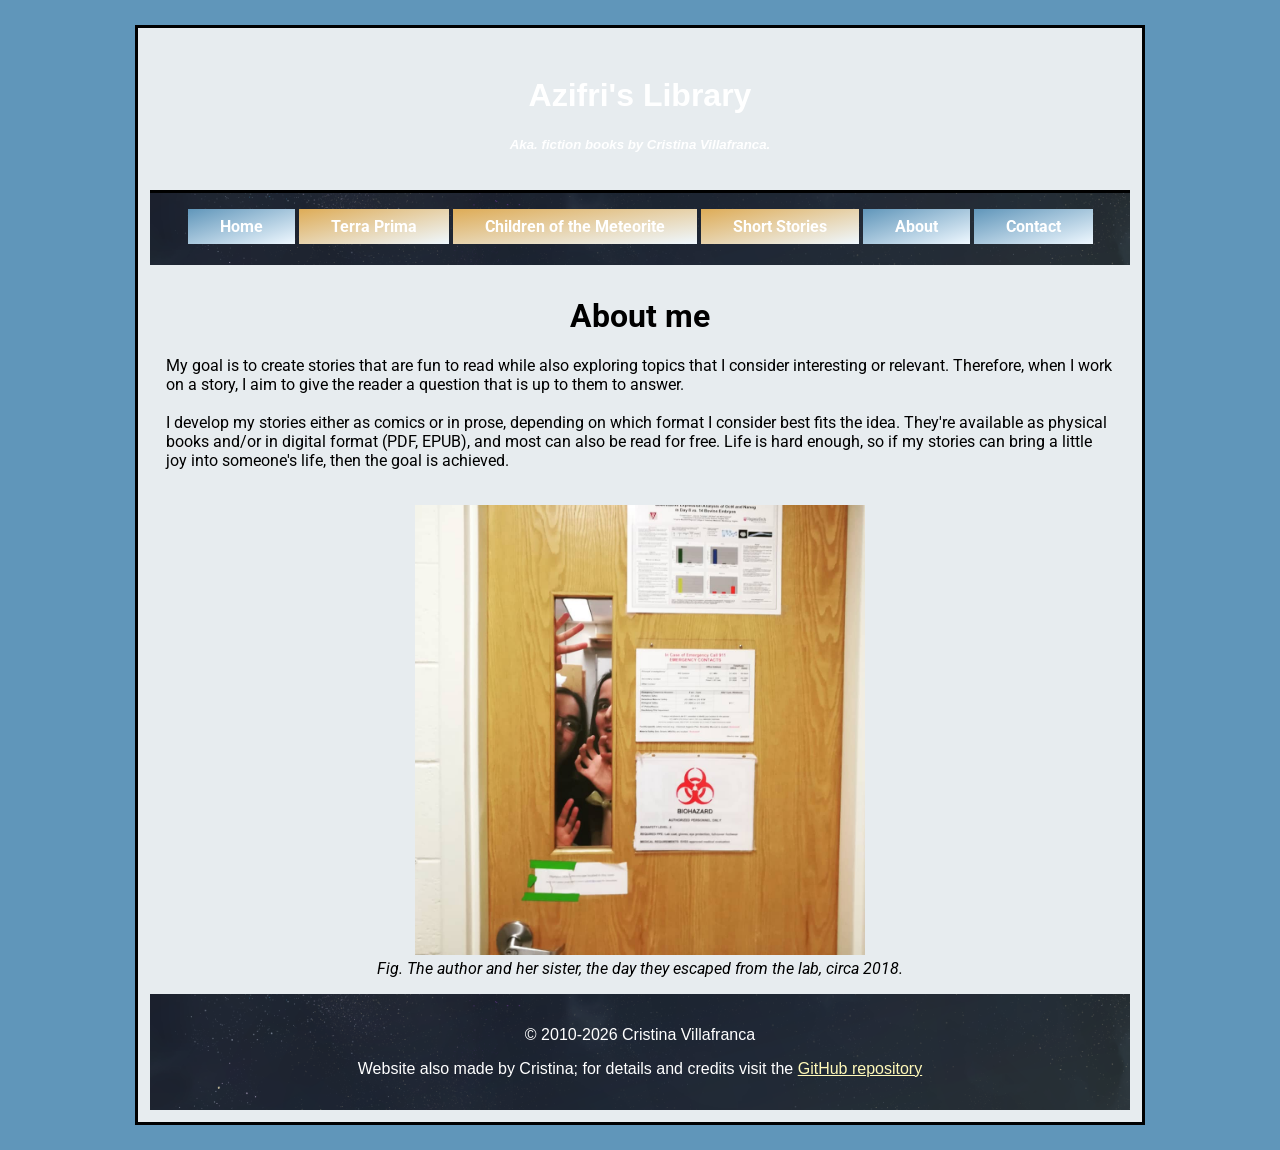
==== about.html @ 3bb15e58 "fixed some erros" ====
<!DOCTYPE html>
<html lang="en">

<head>
    <!-- Google tag (gtag.js) -->
        <script async src="https://www.googletagmanager.com/gtag/js?id=G-6MLH4C813C"></script>
        <script>
        window.dataLayer = window.dataLayer || [];
        function gtag(){dataLayer.push(arguments);}
        gtag('js', new Date());

        gtag('config', 'G-6MLH4C813C');
        </script>
    <!-- End Google tag (gtag.js) -->

    <meta charset="UTF-8">
    <meta name="viewport" content="width=device-width, initial-scale=1.0">
    <link type="text/css" rel="stylesheet" href="style.css" media="all">
    <title>Azifri's Library - About</title>
</head>


<body>
    <div class="subPage">

        <header>
            <h1>Azifri's Library</h1>
            <h5><i>Aka. fiction books by Cristina Villafranca.</i></h5>
        </header>

        <nav id="main-nav">
            <a href="index.html" class="navbutton1">Home</a> 
            <a href="terra-prima.html" class="navbutton2">Terra Prima</a> 
            <a href="children-of-the-meteorite.html" class="navbutton2">Children of the Meteorite</a> 
            <a href="short-stories.html" class="navbutton2">Short Stories</a> 
            <a href="about.html" class="navbutton1">About</a> 
            <a href="contact.html" class="navbutton1">Contact</a>
        </nav>
        
        <main>
            <h1>About me</h1>
            <p class="narrow">My goal is to create stories that are fun to read while also exploring topics that I consider interesting or relevant. Therefore, when I work on a story, I aim to give the reader a question that is up to them to answer.</p>
            <br>
            <p class="narrow">I develop my stories either as comics or in prose, depending on which format I consider best fits the idea. They're available as physical books and/or in digital format (PDF, EPUB), and most can also be read for free. Life is hard enough, so if my stories can bring a little joy into someone's life, then the goal is achieved.</p>
            <br>

            <figure>
                <img src="images/lab.png" width=50% length="auto" alt="Terra Prima sample">
                <figcaption><i>Fig. The author and her sister, the day they escaped from the lab, circa 2018.</i></figcaption>
            </figure>

        </main>

        <footer>
            <p>&copy; 2010-2026 Cristina Villafranca</p>
            <p>Website also made by Cristina; for details and credits visit the <a href="https://github.com/Azifri21/azifri.github.io" title="link to GitHub" target="_blank" span id="link-color"> GitHub repository</a></p>
        </footer>
    </div>
</body>
</html>
---- style.css ----
@import url('https://fonts.googleapis.com/css2?family=Science+Gothic:wght@100..900&display=swap');
@import url('https://fonts.googleapis.com/css2?family=Roboto:ital,wght@0,100..900;1,100..900&display=swap');

h1, h2{
    text-align: center;
}

/* universal background color */
body {
    background-image: url(images/shards1.png);
    background-size: cover;
    background-color: rgb(96, 150, 186); 
    font-family: 'Roboto', Arial, Helvetica, sans-serif;
    padding: 20px;
}

main {
    margin-top: 2rem;
}

.narrow {
    margin: 0rem 1rem;
}

/* area inside body where the content is */
.subPage {
  max-width: 95%;
  background-color: rgb(231, 236, 239);
  outline: 3px solid #000000;
  margin: auto;
  padding: 12px;
}

@media (min-width: 500px) {
    .subPage {
        width: 80%;
        max-width: 1000px;
    }
    
}

header {
    box-sizing: border-box;
    margin: 0;
    padding: 0;
    background-image: url(images/planet-bg.png);
    background-size: cover;
    /*background: rgb(39, 76, 119);*/
    color: #fff;
    padding: 1rem;
    text-align: center;
    font-family: sans-serif
}

.title {
    color:rgb(243, 240, 161)
}
.small-title {
    color: bisque;
}

footer {
    box-sizing: border-box;
    margin: 0;
    padding: 0;
    background-image: url(images/planet-bg2.png);
    background-size: cover;
    /*background: rgb(39, 76, 119);*/
    color: #fff;
    padding: 1rem;
    text-align: center;
    font-family: sans-serif
}

#link-color {
    color: rgb(255, 249, 185);
}

nav {
    border-top: #000000 solid 3px;
    background-image: url(images/planet-bg2.png);
    background-size: cover;
    /*background: rgb(39, 76, 119);*/
    display: flex;
    flex-wrap: wrap;
    justify-content: center;
    padding: 1rem;
    display: block;
    padding: 1rem;
    text-align: center;
}

.navbutton1 {
    display: inline-block;
    padding: 0.5rem 2rem;
    margin-bottom: 0.3rem;
    text-decoration: none;
    color: #fff;
    background-color: transparent;
    border: none;
    font-size: 1rem;
    cursor: pointer;
    /*background-color: rgb(96, 150, 186); */
    background-image: linear-gradient(to bottom right, rgb(96, 150, 186), rgb(239, 248, 255));
    font-weight: bold;
    width: fit-content;
}

.navbutton2 {
    display: inline-block;
    padding: 0.5rem 2rem;
    margin-bottom: 0.3rem;
    text-decoration: none;
    color: #fff;
    background-color: transparent;
    border: none;
    font-size: 1rem;
    cursor: pointer;
    /*background-color: rgb(96, 150, 186); */
    background-image: linear-gradient(to bottom right, rgb(222, 172, 87), rgb(239, 248, 255));
    font-weight: bold;
    width: fit-content;
}



#books-nav {
    display: flex;
    flex-wrap: wrap;
    justify-content: center;
    padding: 1rem;
    display: block;
    padding: 1rem;
    text-align: center;
    margin-bottom: 1rem;
    background-image: url(images/tv-bg.png);
    border-radius: 3rem;
    border-style: double;
    border-color: rgb(33, 107, 8);
}

#books-nav a {
    display: inline-block;
    padding: 0.5rem 1rem;
    margin: 0.2rem;
    text-decoration: none;
    color: #000000;
    background-color: transparent;
    border: none;
    font-size: 1rem;
    cursor: pointer;
    background-color: rgb(96, 150, 186); 
}

a:link,{
    color: rgb(0 ,0 , 0);
    text-decoration: none;
}

a:visited {
    color: rgb(48, 58, 122);
    text-decoration: none;
}

a:hover {
    text-decoration: underline;
    background-color: rgb(237, 175, 88);
}

a:active {
    text-decoration: none;
}


/*layout for boxes with an image on top */
.box-image-top {
    display: flex;
    align-items: center;
    justify-content: center;
    padding: 1rem;
    background-color: rgb(163, 206, 241);
    flex-direction: column;
    margin-bottom: 1rem;
}

#terra-prima {
}

#children-of-the-meteorite {
}

#others{
}

#tp-bg {
    background-image: url(images/tpbg.png);
    background-size: cover;
    padding: 1rem;
    border-radius: 10px;
    margin-bottom: 1rem;
}

#cotm-bg {
    background-image: url(images/cotmbg.png);
    background-size: cover;
    padding: 1rem;
    border-radius: 10px;
    margin-bottom: 1rem;
}

#others-bg {
    background-image: url(images/zinesbg2.png);
    background-size: cover;
    padding: 1rem;
    border-radius: 10px;
    margin-bottom: 1rem;
}

#semitransparent {
    background-color: rgba(255, 255, 255, 0.724);
    padding: 0.5rem;
    border-radius: 10px;
}

.product-details {
    background-color: rgb(231, 236, 239);
    padding: 0.1rem 0.8rem;
    margin-bottom: 1rem;
}

.back-to-top {
    text-align: center;
    margin: 1rem;
}

/* layout for boxes with image on left */
.box-image-left {
    display:flex;
    align-items: center;
    gap: 0.5rem;
    padding: 1rem;
    margin: auto;
    background-color: rgb(163, 206, 241);
    margin-bottom: 1rem;
}

.box-image-left-image {
    width: 300px;
    height: auto;
    object-fit: cover;
}

.box-image-left-text {
    flex: 1;
}

@media (max-width: 768px) {
    .box-image-left {
        flex-direction: column;
        text-align: center;
    }

    .box-image-left-image {
        width: 100%;
        height: auto;
    }
}


/*layout for bulletin board on BIG screens*/
#board-big-screen {
    background-image: url(images/big-tv.png);
        background-size: cover;
    h3 {
        text-align: center;
    }
    text-align: left;
    color: rgb(243, 243, 8);
    gap: 1rem;
    padding: 4rem 5rem 2rem 16rem;
    border-radius: 1rem;
    margin: 2rem 5rem;
    font-family: 'Science Gothic', sans-serif;
    display: block;
    height: 450px;
}

@media only screen and (max-width: 990px) {
    #board-big-screen {
        display: none;
    }
}


/*layout for bulletin board on SMALL screens*/
#board-small-screen {
    background-image: url(images/tv-bg.png);
        background-size: cover;
    text-align: left;
    color: rgb(243, 243, 8);
    gap: 1rem;
    padding: 1rem;
    border-radius: 1rem;
    margin-top: 1.5rem;
    font-family: 'Science Gothic', sans-serif;
}

@media only screen and (min-width: 990px) {
    #board-small-screen {
        display: none;
    }
}



/*layout for boxes with buttons */
.box-with-buttons {
    display:flex;
    align-items: top;
    gap: 1rem;
    padding: 1rem;
    margin: auto;
    background-color: rgb(255, 255, 255);
    margin-bottom: 1rem;
    border-style: solid;
    border-width: 3px;
    border-color: rgb(39, 76, 119);

}

.box-with-buttons-image {
    width: 350px;
    height: auto;
    object-fit: cover;
}


.box-with-buttons-text {
    flex: 1;
    border-radius: 10px;
    border-color: #000000;
}

@media (max-width: 768px) {
    .box-with-buttons {
        flex-direction: column;
        text-align: center;
    }

    .box-with-buttons-image {
        width: 100%;
        height: auto;
    }
}

figure {
    text-align: center;
    display: block;
}
    
@media only screen and (max-width: 800px) {
    img {
        width: 90%;

    }
}

#mc_embed_shell {
    text-align: center;
    display: block;
    width: 80%;
    gap: 1rem;
    padding: 1rem 1rem;
    margin: auto;
    background-image: url(images/tv-bg.png);
        background-size: cover;
    color: rgb(243, 243, 8);
    margin-bottom: 1rem;
    border-radius: 2rem;
}

#mce-responses {
    padding-top: 1rem;
}
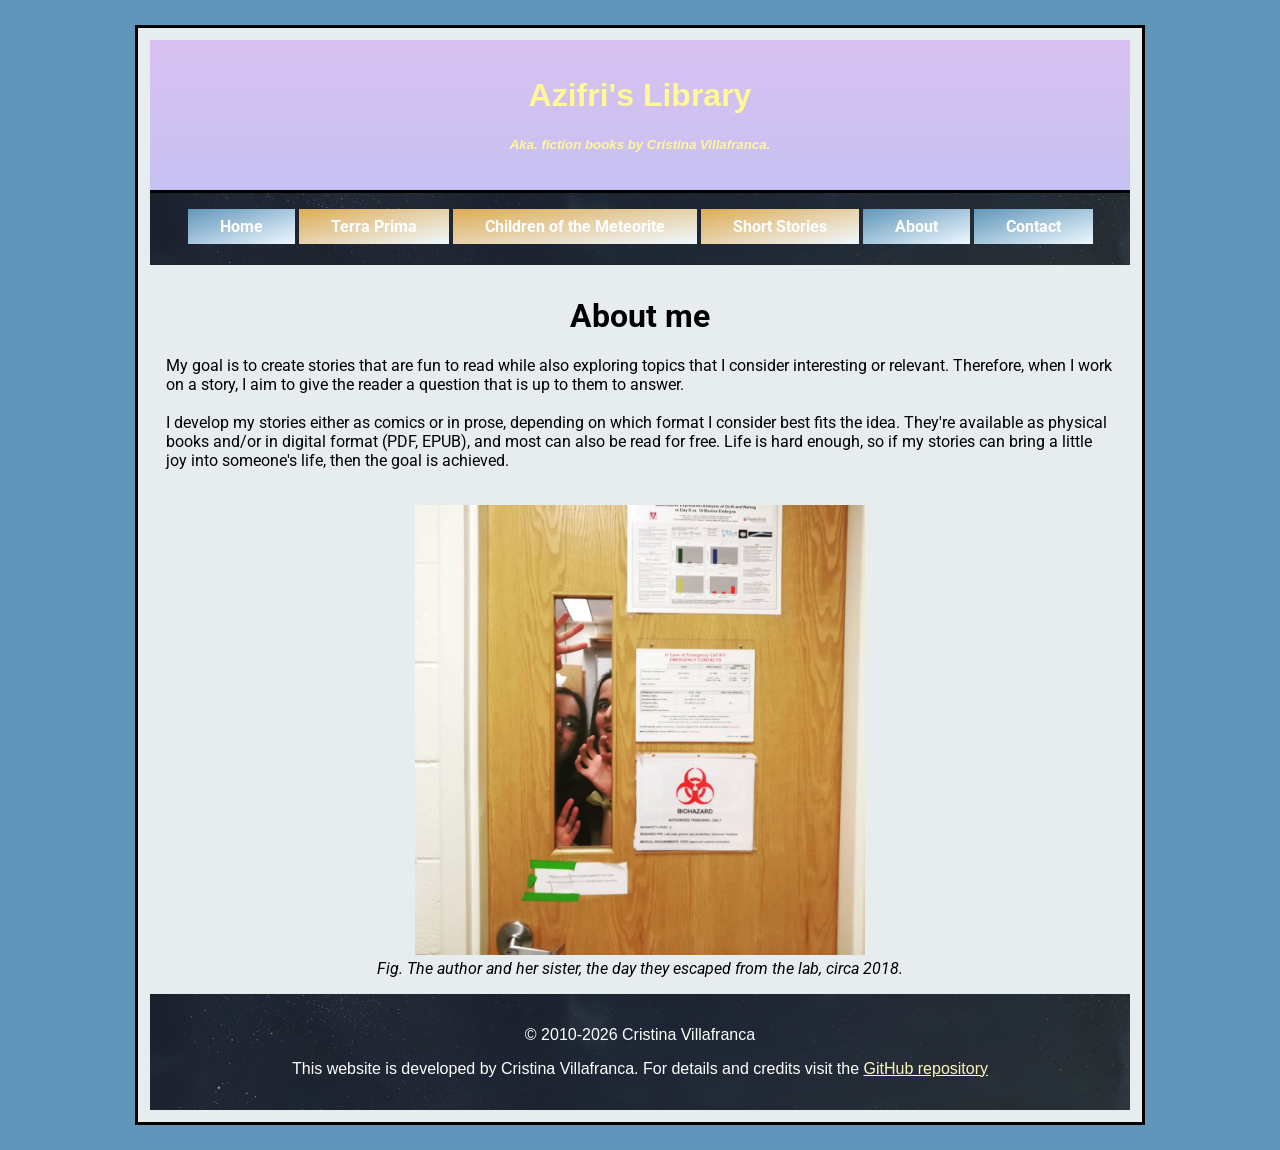
==== commit 3b7ca1a7: "better text" ====
--- a/about.html
+++ b/about.html
@@ -53,7 +53,7 @@
 
         <footer>
             <p>&copy; 2010-2026 Cristina Villafranca</p>
-            <p>Website also made by Cristina; for details and credits visit the <a href="https://github.com/Azifri21/azifri.github.io" title="link to GitHub" target="_blank" span id="link-color"> GitHub repository</a></p>
+            <p>This website is developed by Cristina Villafranca. For details and credits visit the <a href="https://github.com/Azifri21/azifri.github.io" title="link to GitHub" target="_blank" span id="link-color"> GitHub repository</a></p>
         </footer>
     </div>
 </body>
--- a/style.css
+++ b/style.css
@@ -43,10 +43,12 @@
     box-sizing: border-box;
     margin: 0;
     padding: 0;
+    background: linear-gradient(to top, #3204fd2f, #9907fa30), url(images/planet-bg.png) no-repeat top center;
+    /*
     background-image: url(images/planet-bg.png);
     background-size: cover;
-    /*background: rgb(39, 76, 119);*/
-    color: #fff;
+    background: rgb(39, 76, 119);*/
+    color: #fff895;
     padding: 1rem;
     text-align: center;
     font-family: sans-serif
@@ -193,7 +195,7 @@
 }
 
 #tp-bg {
-    background-image: url(images/tpbg.png);
+    background-image: url(images/bgterraprima.png);
     background-size: cover;
     padding: 1rem;
     border-radius: 10px;
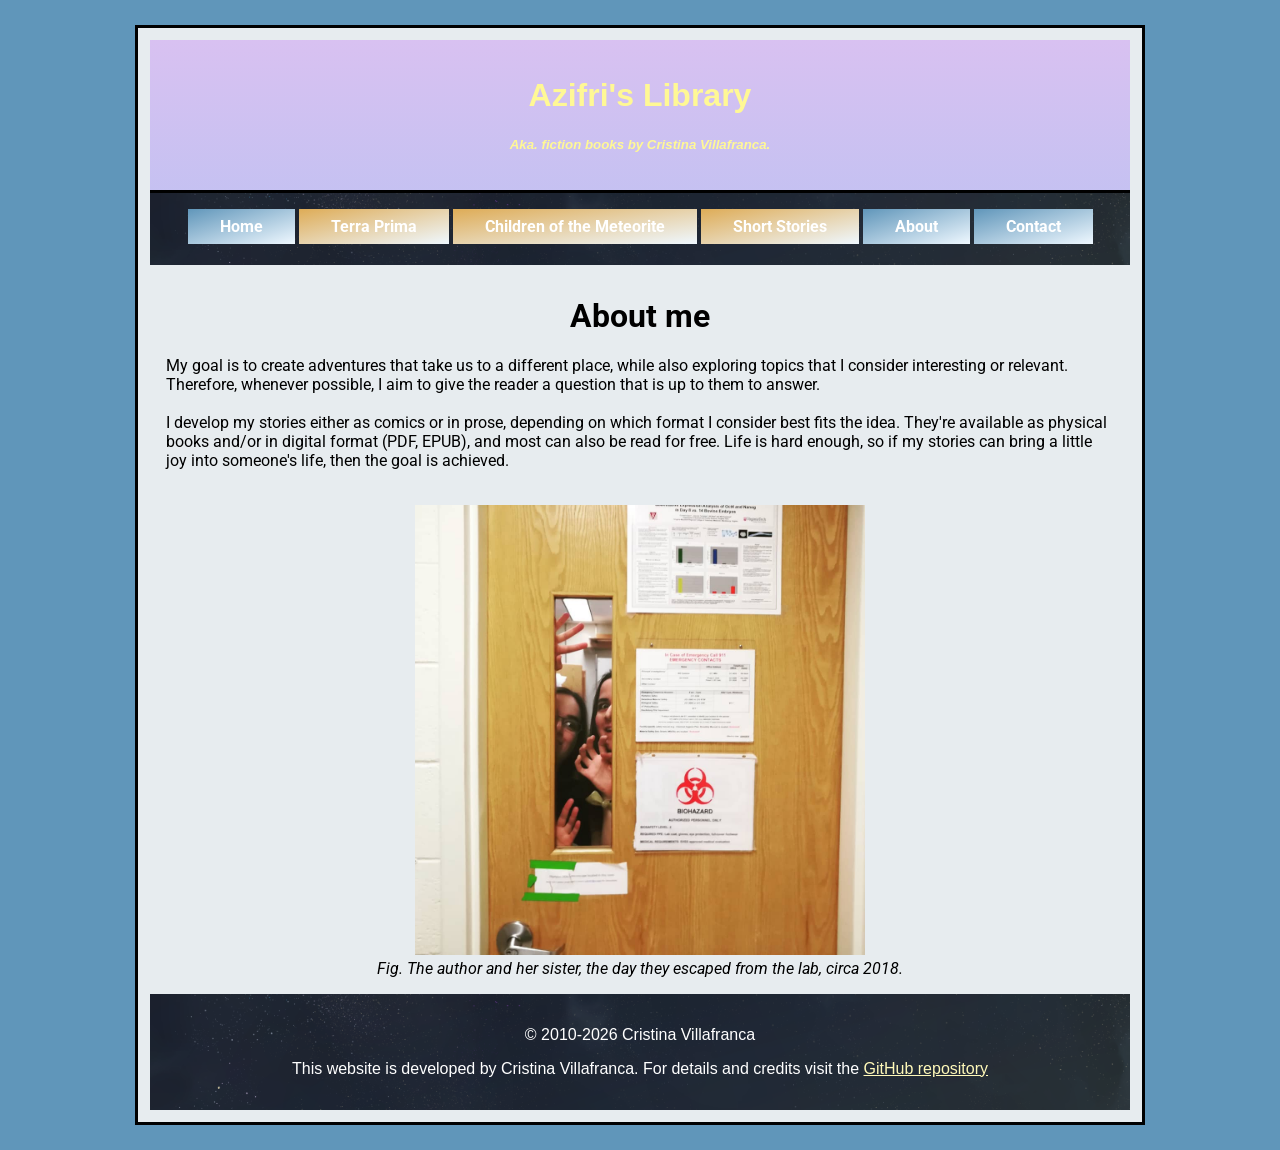
==== commit 8059361d: "added social media links" ====
--- a/about.html
+++ b/about.html
@@ -17,6 +17,10 @@
     <meta name="viewport" content="width=device-width, initial-scale=1.0">
     <link type="text/css" rel="stylesheet" href="style.css" media="all">
     <title>Azifri's Library - About</title>
+    <link rel="icon" type="image/x-icon" href="images/favicon.ico">
+    <link rel="icon" type="image/png" href="images/favicon-32x32.png" sizes="32x32" />
+    <link rel="icon" type="image/png" href="images/favicon-16x16.png" sizes="16x16" />
+
 </head>
 
 
@@ -39,7 +43,7 @@
         
         <main>
             <h1>About me</h1>
-            <p class="narrow">My goal is to create stories that are fun to read while also exploring topics that I consider interesting or relevant. Therefore, when I work on a story, I aim to give the reader a question that is up to them to answer.</p>
+            <p class="narrow">My goal is to create adventures that take us to a different place, while also exploring topics that I consider interesting or relevant. Therefore, whenever possible, I aim to give the reader a question that is up to them to answer.</p>
             <br>
             <p class="narrow">I develop my stories either as comics or in prose, depending on which format I consider best fits the idea. They're available as physical books and/or in digital format (PDF, EPUB), and most can also be read for free. Life is hard enough, so if my stories can bring a little joy into someone's life, then the goal is achieved.</p>
             <br>
--- a/style.css
+++ b/style.css
@@ -384,3 +384,19 @@
 #mce-responses {
     padding-top: 1rem;
 }
+
+.social-media-box {
+    margin: 1rem;
+    display: flex;
+    justify-content: center;
+    gap: 0.5rem;
+}
+
+.social-media-box img {
+    width: 50px;
+}
+
+@media (max-width: 768px) {
+    .social-media-box {
+        width: 80%;
+    }
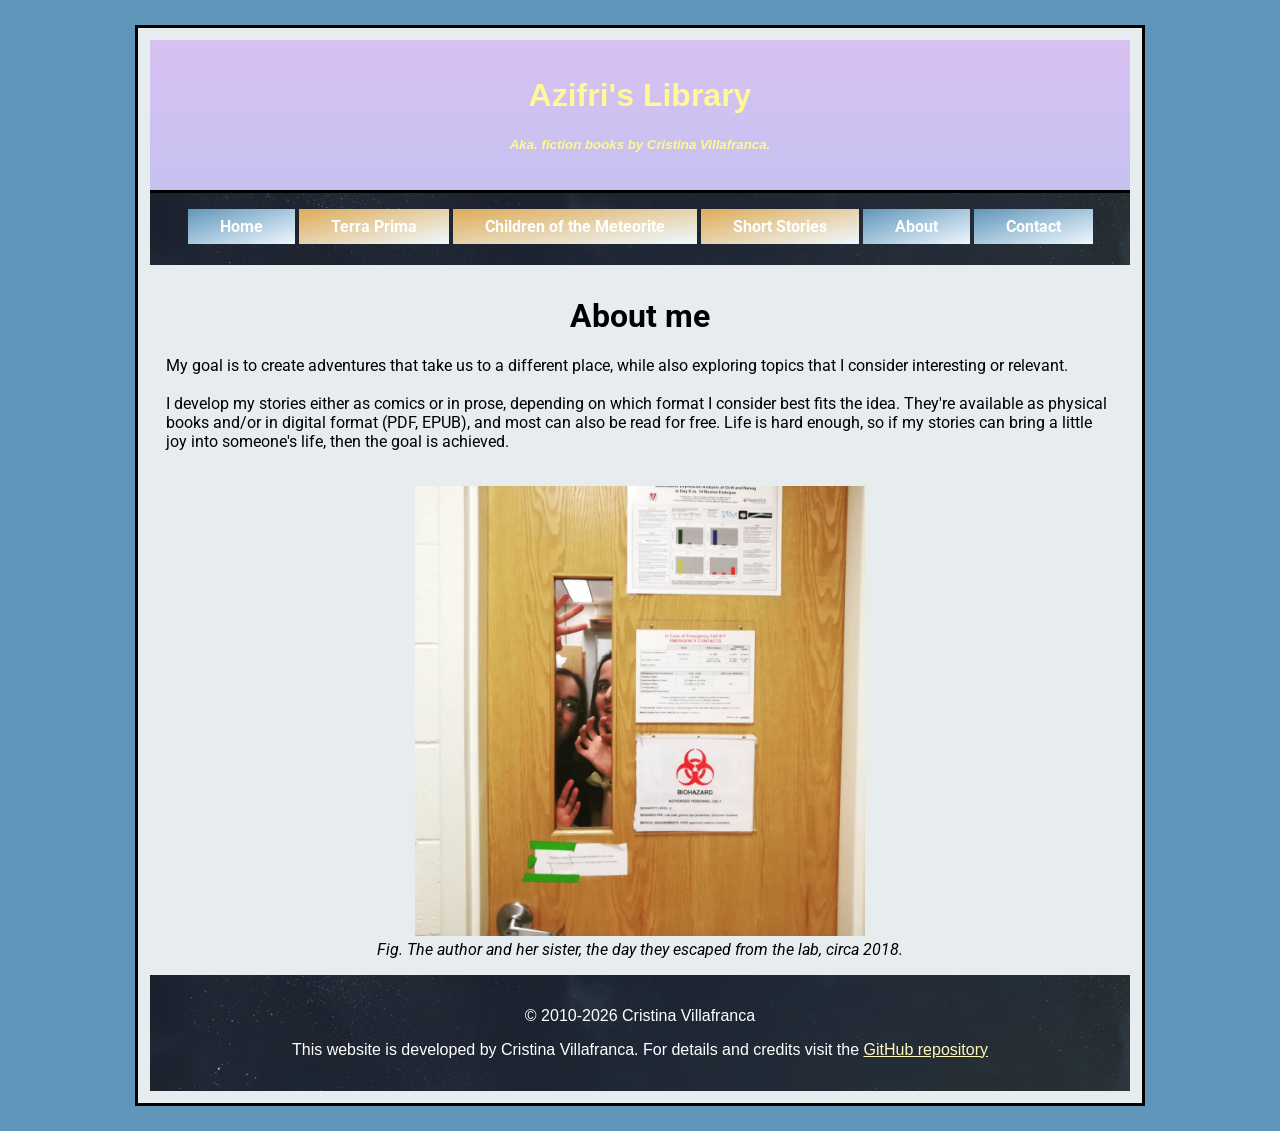
==== commit 08e9a68f: "details" ====
--- a/about.html
+++ b/about.html
@@ -43,7 +43,7 @@
         
         <main>
             <h1>About me</h1>
-            <p class="narrow">My goal is to create adventures that take us to a different place, while also exploring topics that I consider interesting or relevant. Therefore, whenever possible, I aim to give the reader a question that is up to them to answer.</p>
+            <p class="narrow">My goal is to create adventures that take us to a different place, while also exploring topics that I consider interesting or relevant.</p>
             <br>
             <p class="narrow">I develop my stories either as comics or in prose, depending on which format I consider best fits the idea. They're available as physical books and/or in digital format (PDF, EPUB), and most can also be read for free. Life is hard enough, so if my stories can bring a little joy into someone's life, then the goal is achieved.</p>
             <br>
--- a/style.css
+++ b/style.css
@@ -393,10 +393,12 @@
 }
 
 .social-media-box img {
-    width: 50px;
+    height: 50px;
+    width: auto;
 }
 
 @media (max-width: 768px) {
     .social-media-box {
-        width: 80%;
+        height: 50%;
+        width: auto;
     }
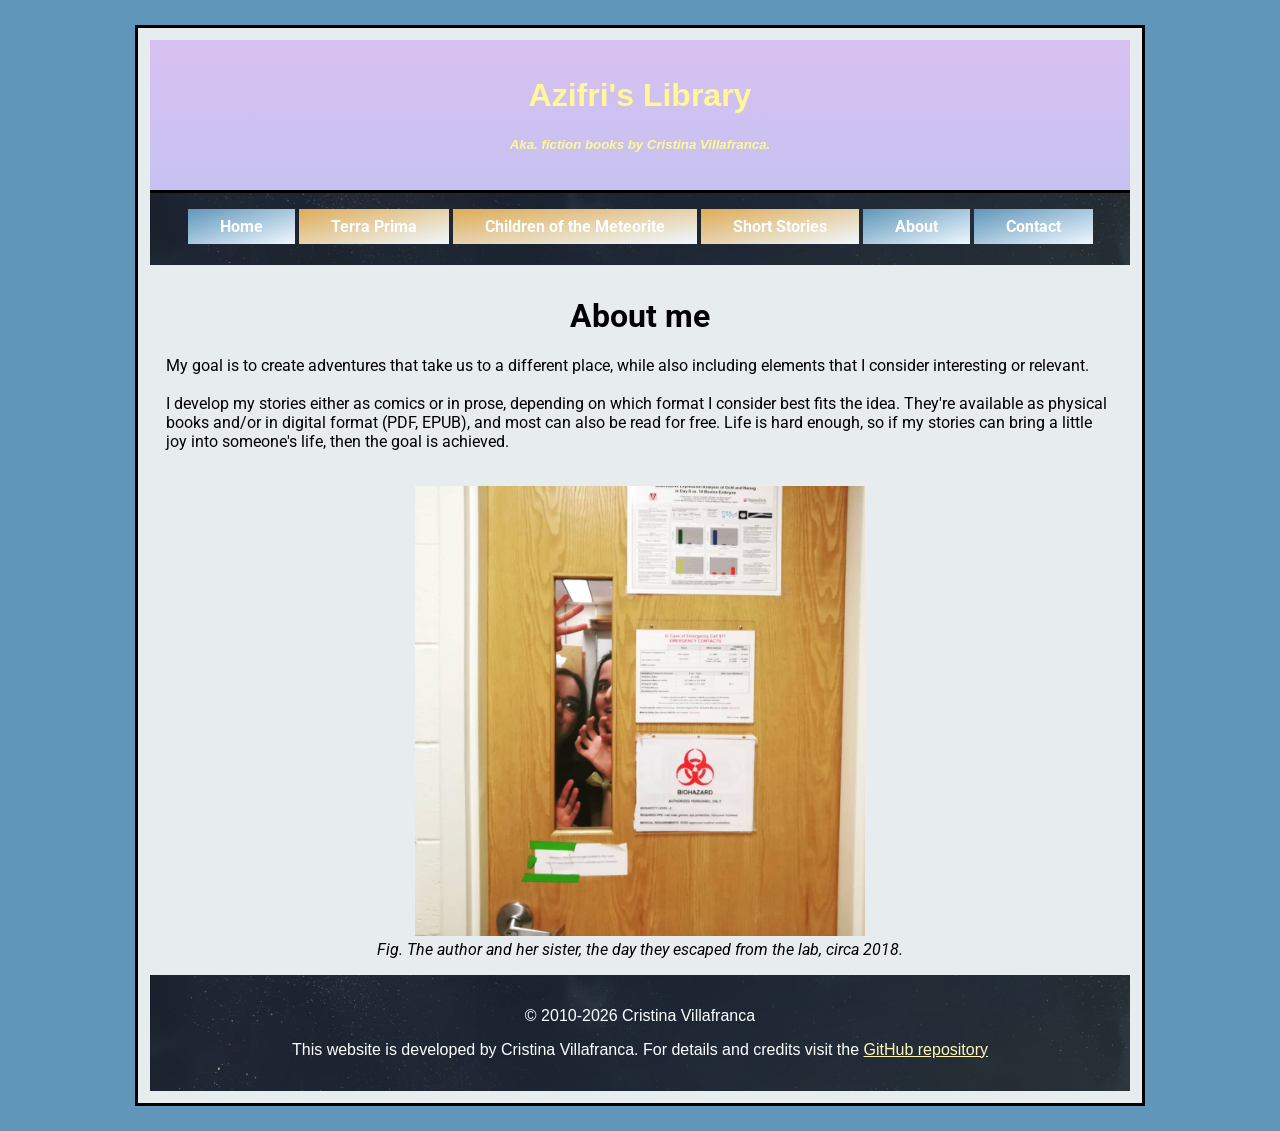
==== commit b073eff1: "fixed small details in the text" ====
--- a/about.html
+++ b/about.html
@@ -43,7 +43,7 @@
         
         <main>
             <h1>About me</h1>
-            <p class="narrow">My goal is to create adventures that take us to a different place, while also exploring topics that I consider interesting or relevant.</p>
+            <p class="narrow">My goal is to create adventures that take us to a different place, while also including elements that I consider interesting or relevant.</p>
             <br>
             <p class="narrow">I develop my stories either as comics or in prose, depending on which format I consider best fits the idea. They're available as physical books and/or in digital format (PDF, EPUB), and most can also be read for free. Life is hard enough, so if my stories can bring a little joy into someone's life, then the goal is achieved.</p>
             <br>
--- a/style.css
+++ b/style.css
@@ -174,6 +174,16 @@
 }
 
 
+/*Paypal cart button container pinned to top right*/
+
+#paypal-cart-button-container {
+    position: fixed;
+    top: 1rem;
+    right: 1rem;
+    z-index: 1000;
+}
+
+
 /*layout for boxes with an image on top */
 .box-image-top {
     display: flex;
@@ -401,4 +411,6 @@
     .social-media-box {
         height: 50%;
         width: auto;
-    }+    }
+
+
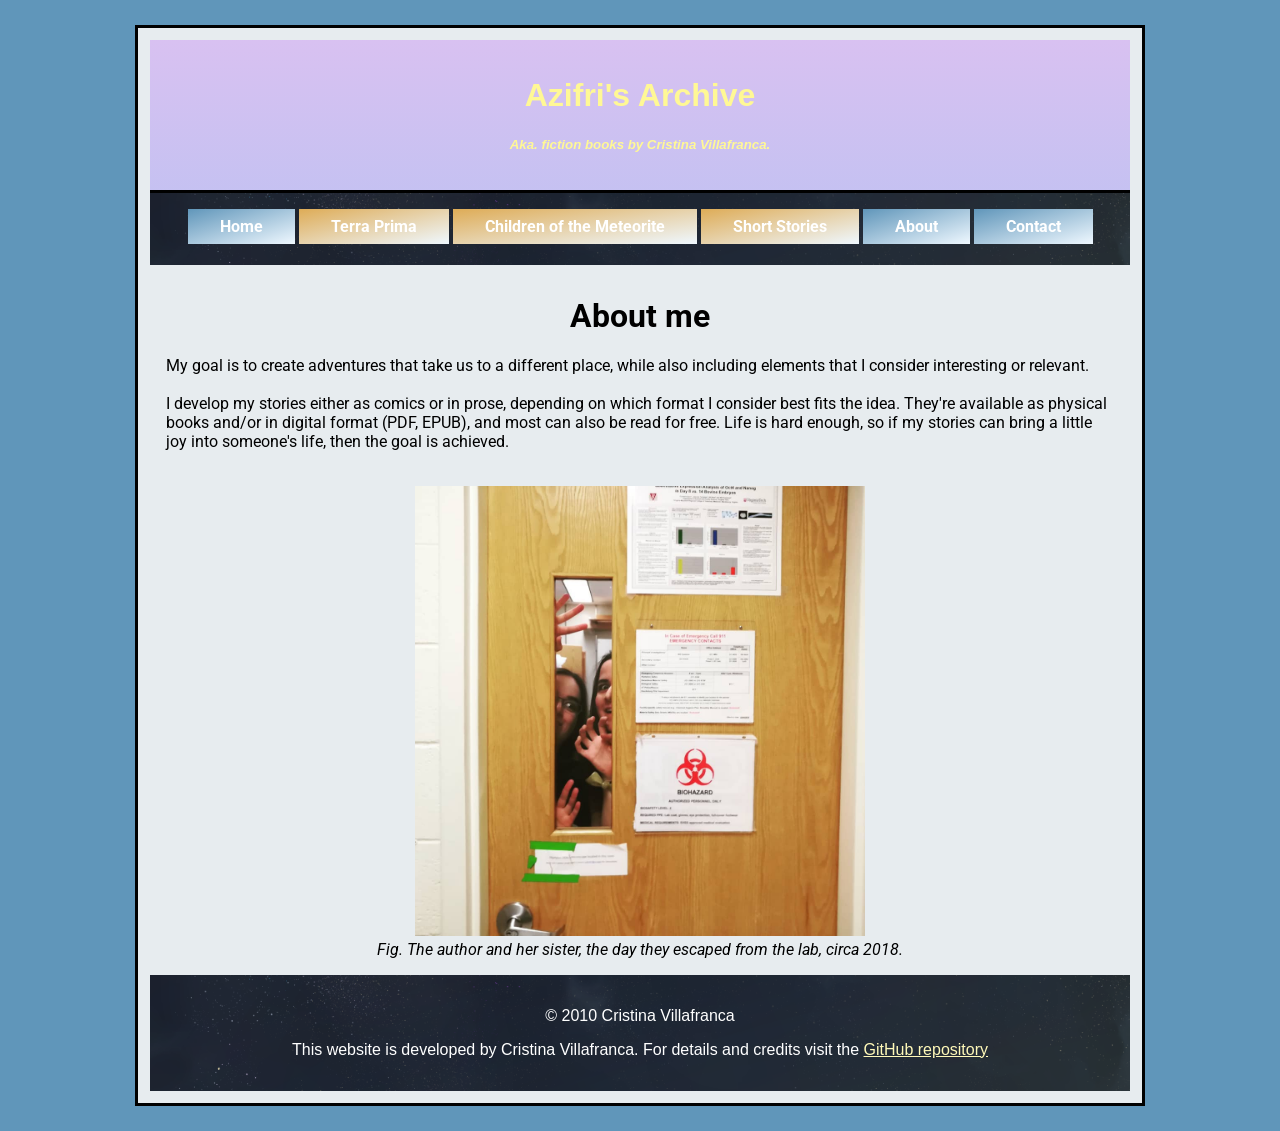
==== commit f8beed2b: "format fixes" ====
--- a/about.html
+++ b/about.html
@@ -16,7 +16,7 @@
     <meta charset="UTF-8">
     <meta name="viewport" content="width=device-width, initial-scale=1.0">
     <link type="text/css" rel="stylesheet" href="style.css" media="all">
-    <title>Azifri's Library - About</title>
+    <title>Azifri's Archive - About</title>
     <link rel="icon" type="image/x-icon" href="images/favicon.ico">
     <link rel="icon" type="image/png" href="images/favicon-32x32.png" sizes="32x32" />
     <link rel="icon" type="image/png" href="images/favicon-16x16.png" sizes="16x16" />
@@ -28,7 +28,7 @@
     <div class="subPage">
 
         <header>
-            <h1>Azifri's Library</h1>
+            <h1>Azifri's Archive</h1>
             <h5><i>Aka. fiction books by Cristina Villafranca.</i></h5>
         </header>
 
@@ -56,7 +56,7 @@
         </main>
 
         <footer>
-            <p>&copy; 2010-2026 Cristina Villafranca</p>
+            <p>&copy; 2010 Cristina Villafranca</p>
             <p>This website is developed by Cristina Villafranca. For details and credits visit the <a href="https://github.com/Azifri21/azifri.github.io" title="link to GitHub" target="_blank" span id="link-color"> GitHub repository</a></p>
         </footer>
     </div>
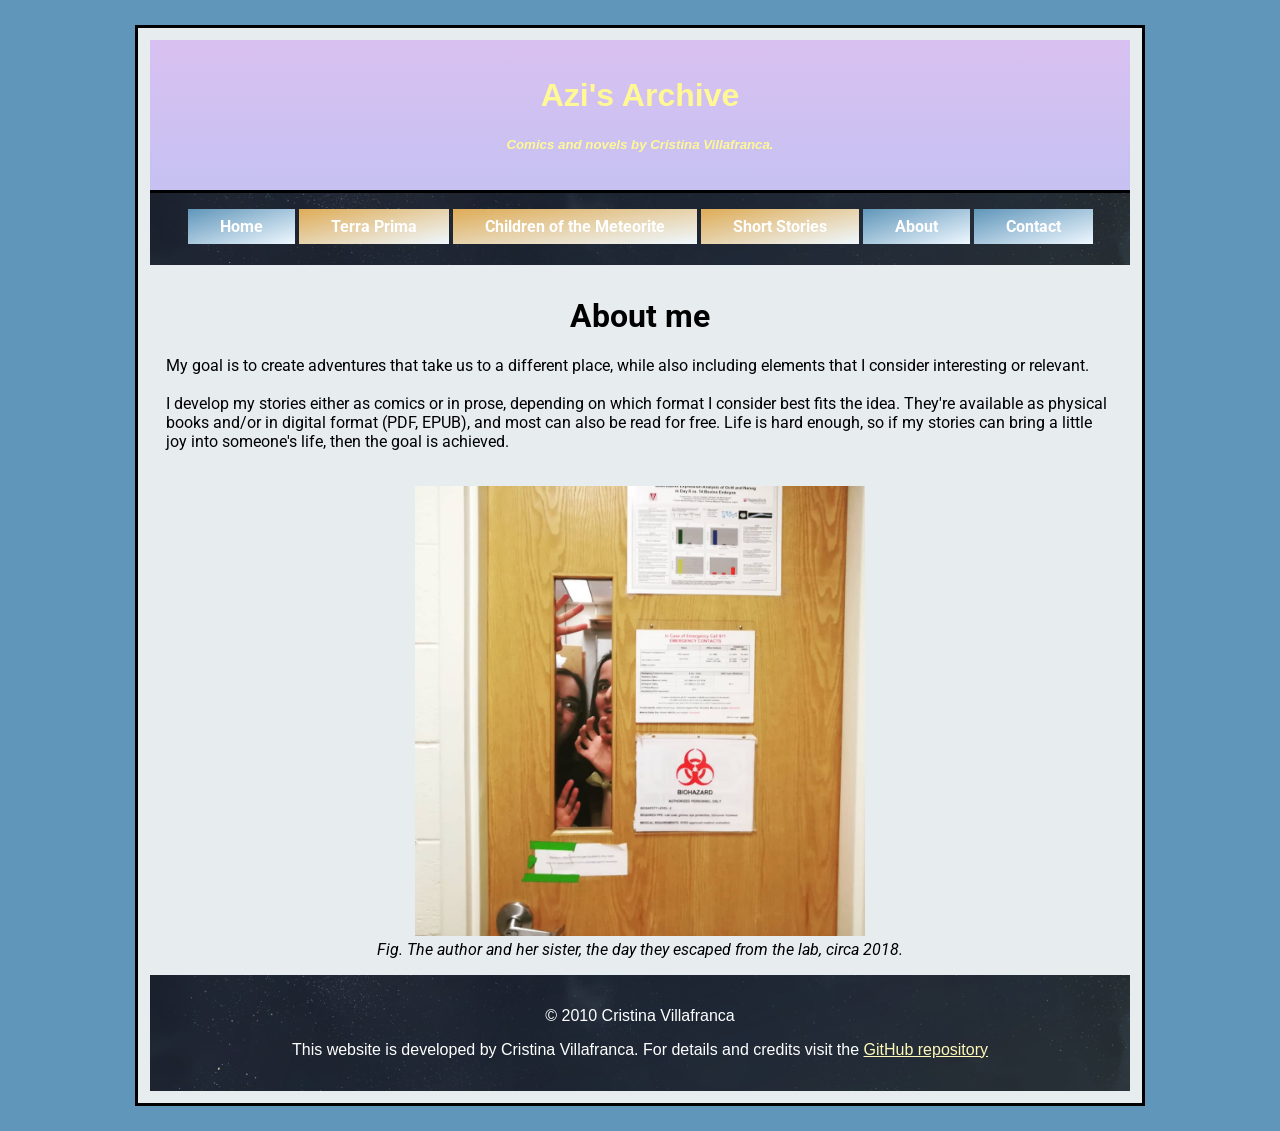
==== commit 5abb5e26: "fixed title" ====
--- a/about.html
+++ b/about.html
@@ -16,7 +16,7 @@
     <meta charset="UTF-8">
     <meta name="viewport" content="width=device-width, initial-scale=1.0">
     <link type="text/css" rel="stylesheet" href="style.css" media="all">
-    <title>Azifri's Archive - About</title>
+    <title>Azi's Archive - About</title>
     <link rel="icon" type="image/x-icon" href="images/favicon.ico">
     <link rel="icon" type="image/png" href="images/favicon-32x32.png" sizes="32x32" />
     <link rel="icon" type="image/png" href="images/favicon-16x16.png" sizes="16x16" />
@@ -28,8 +28,8 @@
     <div class="subPage">
 
         <header>
-            <h1>Azifri's Archive</h1>
-            <h5><i>Aka. fiction books by Cristina Villafranca.</i></h5>
+            <h1>Azi's Archive</h1>
+            <h5 span="small-title"><i>Comics and novels by Cristina Villafranca.</i></h5>
         </header>
 
         <nav id="main-nav">
